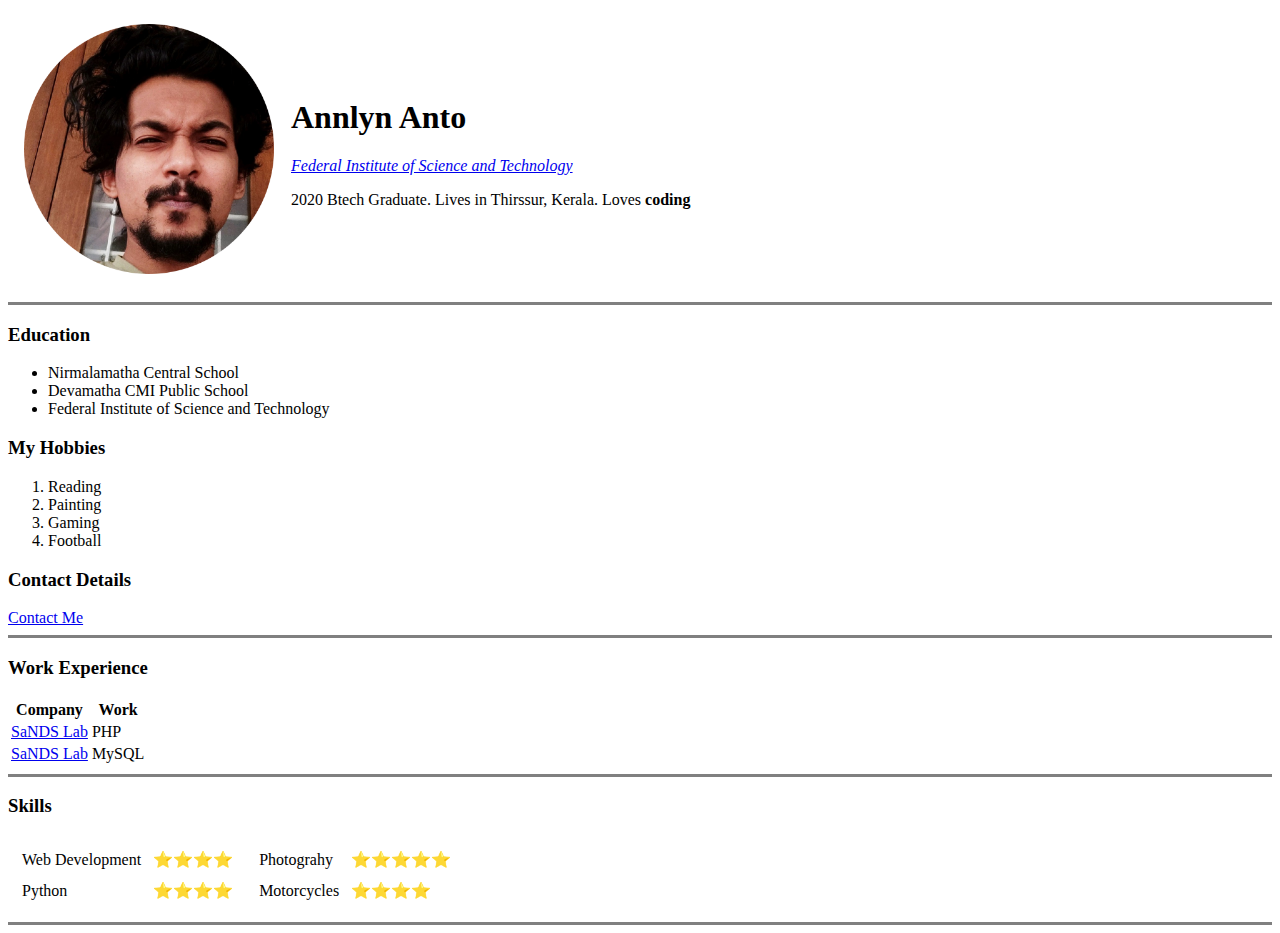
==== index.html @ 8a081dc1 "Rename Index.html to index.html" ====
<!DOCTYPE html>
<html lang="en" dir="ltr">

<head>
  <meta charset="utf-8">
  <meta name="description:" content="First Site Created">
  <title>Annlyn's Webpage</title>
</head>

<body>
  <table cellspacing="15">
    <tr>


      <td><img src="circle-cropped.png" alt="Annlyn dp" width="250" height="250"></td>
      <td>
        <h1>Annlyn Anto</h1>
        <a href="https://www.fisat.ac.in">
          <p><em>Federal Institute of Science and Technology</em></p>
        </a>
        <p>2020 Btech Graduate. Lives in Thirssur, Kerala. Loves <strong>coding</strong></p>
      </td>
    </tr>
  </table>


  <hr size="3" noshade>
  <h3>Education</h3>
  <ul>
    <li>Nirmalamatha Central School</li>
    <li>Devamatha CMI Public School</li>
    <li>Federal Institute of Science and Technology</li>
  </ul>
  <h3>My Hobbies</h3>
  <ol>
    <li>Reading</li>
    <li>Painting</li>
    <li>Gaming</li>
    <li>Football</li>
  </ol>
  <h3>Contact Details</h3>
  <a href="contact.html">Contact Me</a>
  <hr size="3" noshade>


  <h3>Work Experience</h3>
  <table>
    <thead>
      <th>Company</th>
      <th>Work</th>
    </thead>
    <tbody>
      <td><a href="http://software.sandslab.com/">SaNDS Lab</a></td>
      <td>PHP </td>
      </tr>
      <tr>
        <td><a href="http://software.sandslab.com/">SaNDS Lab</a></td>
        <td>MySQL</td>
      </tr>
    </tbody>
  </table>
  <hr size="3" noshade>


  <h3>Skills</h3>
  <table>
    <tr>
      <td>
        <table cellspacing="10">
          <tr>
            <td>Web Development</td>
            <td>&#11088;&#11088;&#11088;&#11088;</td>
          </tr>
          <tr>
            <td>Python</td>
            <td>&#11088;&#11088;&#11088;&#11088;</td>
          </tr>
        </table>

      </td>
      <td>
        <table cellspacing="10">
          <tr>
            <td>Photograhy</td>
            <td>&#11088;&#11088;&#11088;&#11088;&#11088;</td>
          </tr>
          <tr>
            <td>Motorcycles</td>
            <td>&#11088;&#11088;&#11088;&#11088;</td>
          </tr>
        </table>
      </td>
    </tr>
  </table>
  <hr size="3" noshade>

</body>

</html>
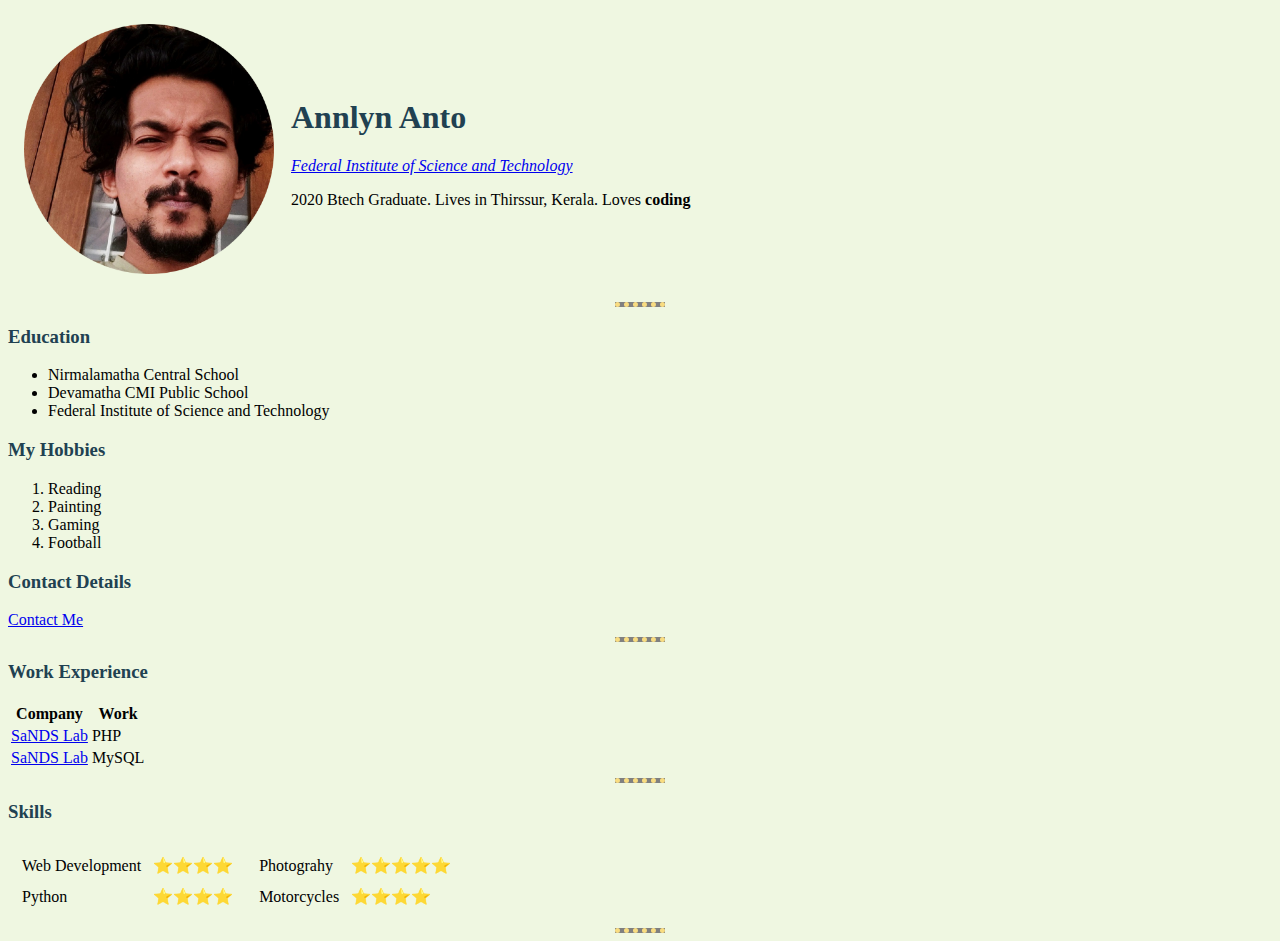
==== commit a6aa8b09: "Update index.html" ====
--- a/index.html
+++ b/index.html
@@ -5,6 +5,7 @@
   <meta charset="utf-8">
   <meta name="description:" content="First Site Created">
   <title>Annlyn's Webpage</title>
+  <link rel="stylesheet" href="styles.css">
 </head>
 
 <body>
--- a/styles.css
+++ b/styles.css
@@ -0,0 +1,17 @@
+body {
+  background-color: #EFF7E1;
+}
+
+h1,h3{
+  color: #214151
+}
+
+
+hr
+{
+  width:4%;
+  height: 0;
+  border-style: dotted none none;
+  border-width: 5px;
+  border-color: #F8DC81;
+}
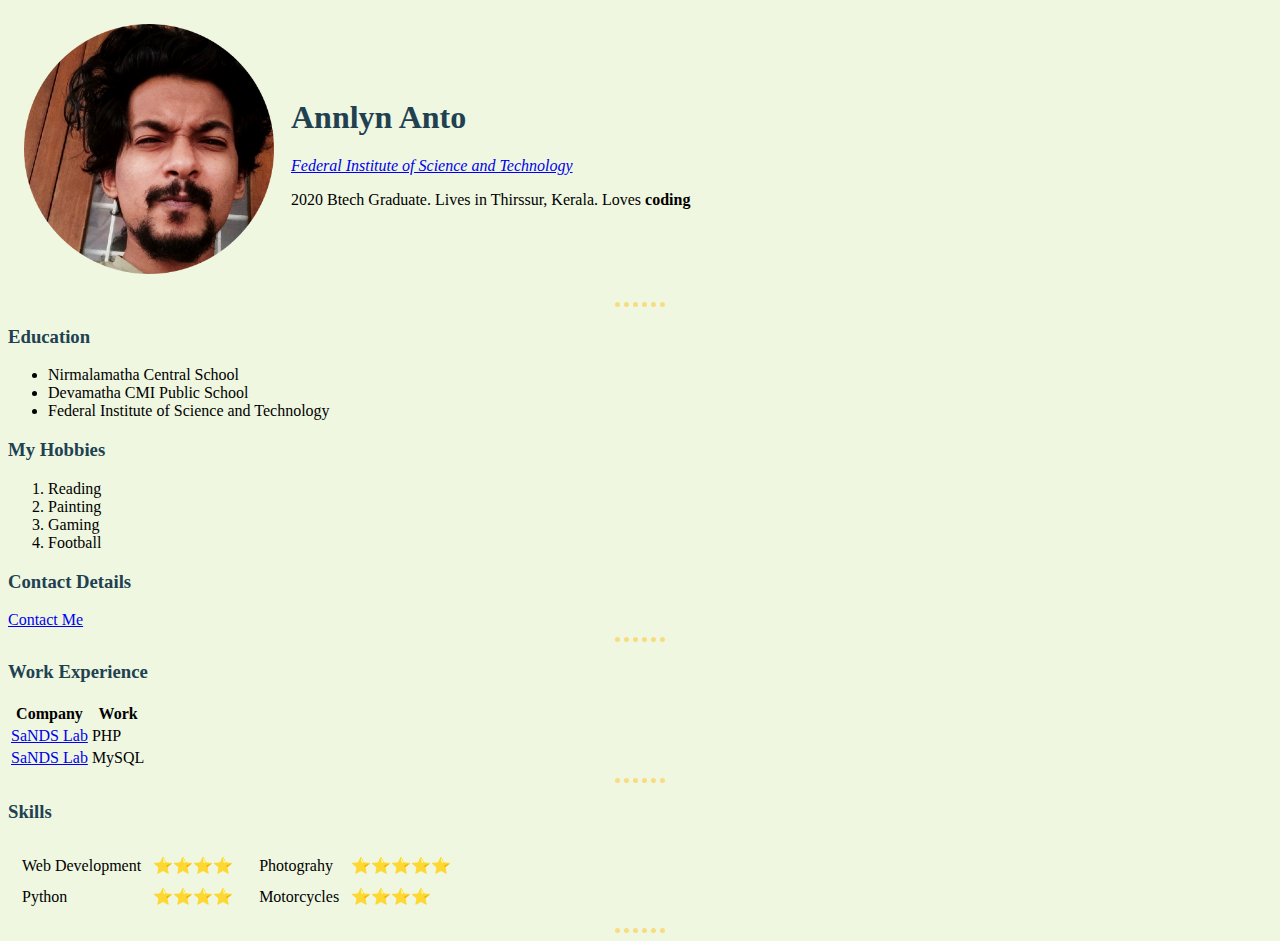
==== commit 5c00a069: "Update index.html" ====
--- a/index.html
+++ b/index.html
@@ -25,7 +25,7 @@
   </table>
 
 
-  <hr size="3" noshade>
+  <hr>
   <h3>Education</h3>
   <ul>
     <li>Nirmalamatha Central School</li>
@@ -41,7 +41,7 @@
   </ol>
   <h3>Contact Details</h3>
   <a href="contact.html">Contact Me</a>
-  <hr size="3" noshade>
+  <hr >
 
 
   <h3>Work Experience</h3>
@@ -60,7 +60,7 @@
       </tr>
     </tbody>
   </table>
-  <hr size="3" noshade>
+  <hr >
 
 
   <h3>Skills</h3>
@@ -93,7 +93,7 @@
       </td>
     </tr>
   </table>
-  <hr size="3" noshade>
+  <hr>
 
 </body>
 
